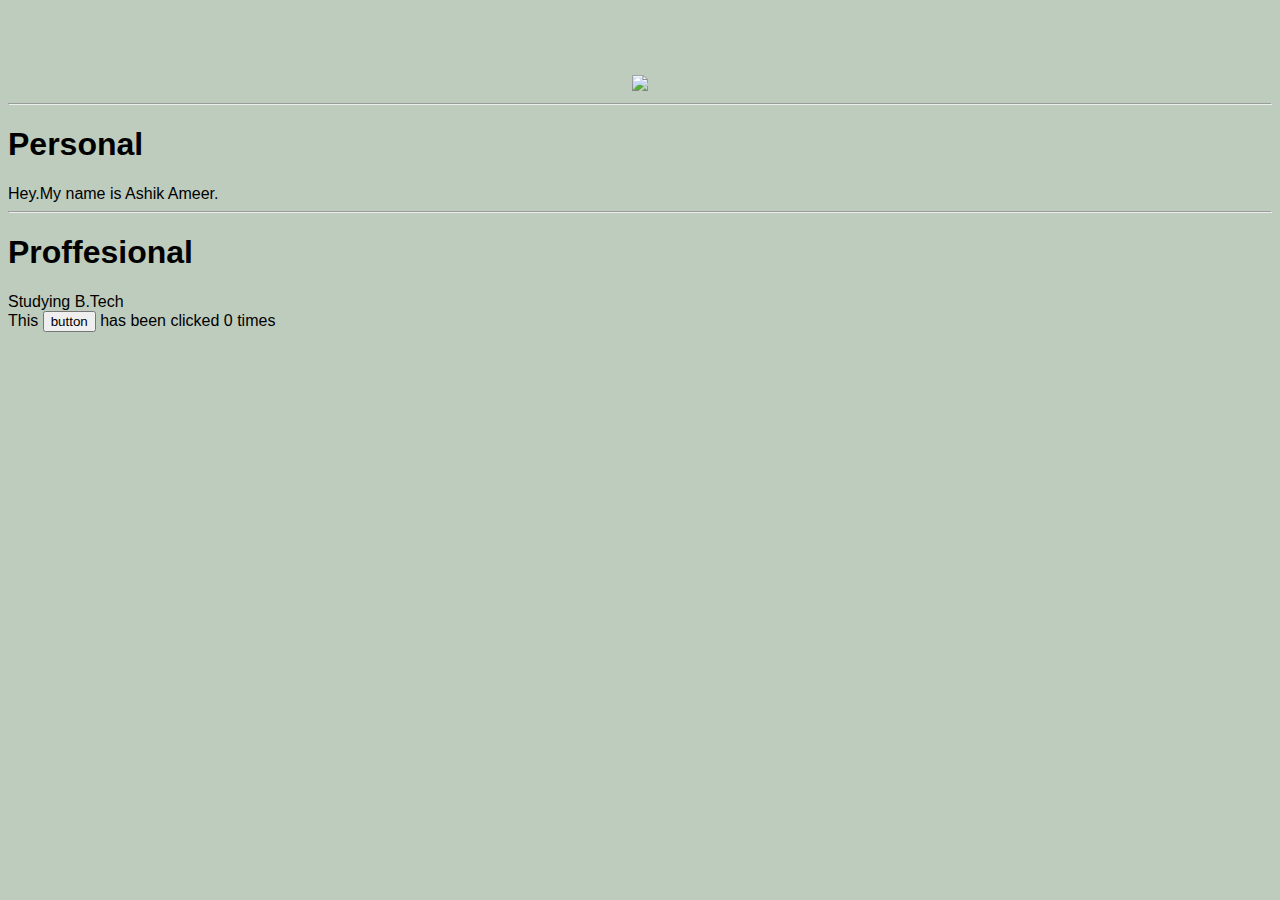
==== ui/index.html @ 47d94471 "[imad-console] Updates ui/index.html" ====
<!doctype html>
<html>
    <head>
        <link href="/ui/style.css" rel="stylesheet" />
    </head>
    <body>
        <div class="center">
            <img src="https://instagram.fblr4-1.fna.fbcdn.net/t51.2885-15/e35/14606957_612200108966425_2787318210418966528_n.jpg" id="madi" class="img-medium"/>
        </div>
        <hr>
        <div>
            <h1>
                Personal
            </h1>
            Hey.My name is Ashik Ameer.
            <hr>
        </div>
        <div>
            <h1>
                Proffesional
            </h1>
            Studying B.Tech
        </div>
        <div>
            This <button id="button">button</button> has been clicked <span id="span">0</span> times
        </div>
        <script type="text/javascript" src="/ui/main.js">
        </script>
    </body>
</html>
---- ui/style.css ----
body {
    font-family: sans-serif;
    background-color: #beccbe;
    margin-top: 75px;
}

.center {
    text-align: center;
}

.text-big {
    font-size: 300%;
}

.bold {
    font-weight: bold;
}

.img-medium {
    height: 200px;
}
.container{
            max-width: 800px;
            margin: 0 auto;
            color: gray;
            font-family:sans-serif;
}
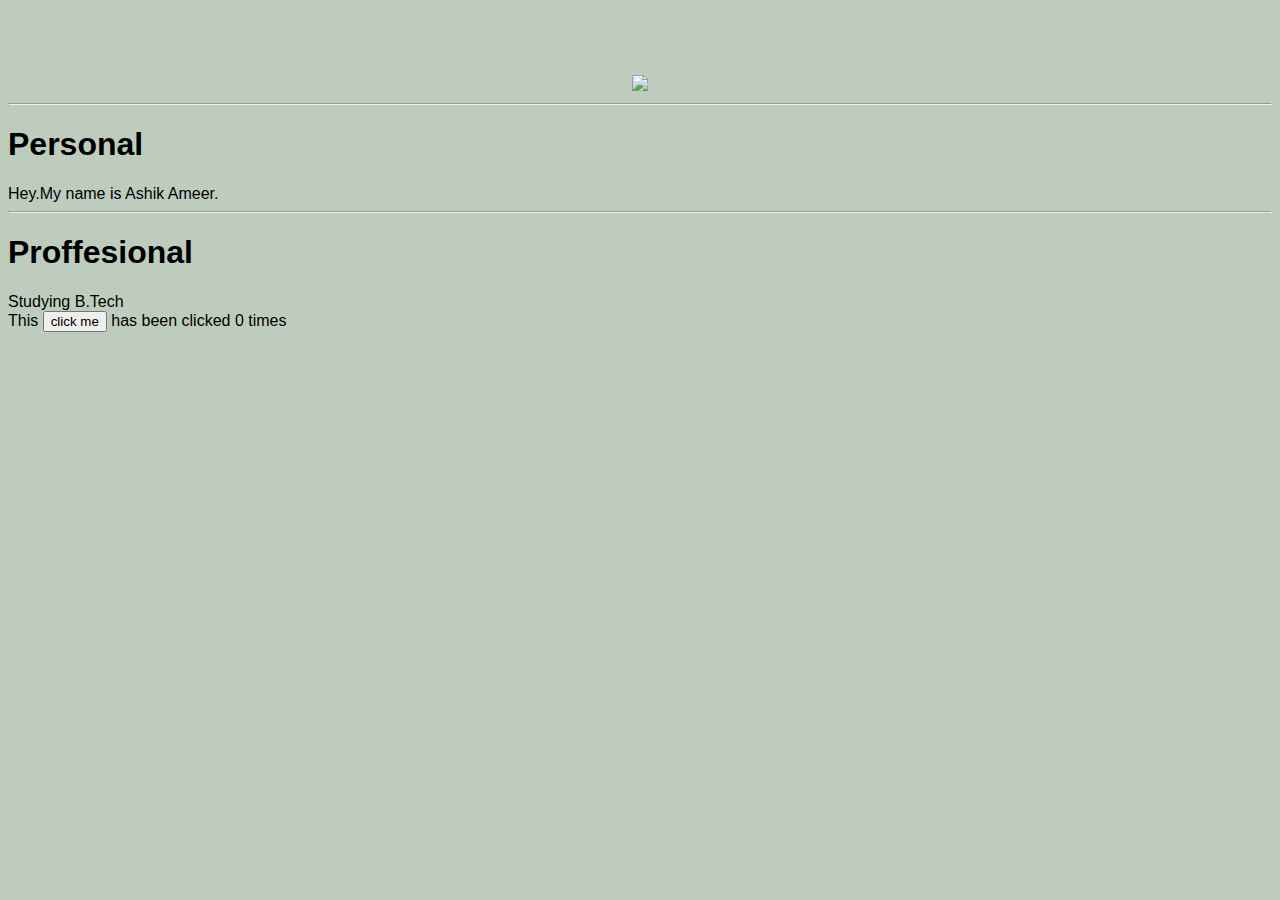
==== commit e487d1a5: "[imad-console] Updates ui/index.html" ====
--- a/ui/index.html
+++ b/ui/index.html
@@ -2,6 +2,8 @@
 <html>
     <head>
         <link href="/ui/style.css" rel="stylesheet" />
+        <script type="text/javascript" src="/ui/main.js">
+        </script>
     </head>
     <body>
         <div class="center">
@@ -22,9 +24,7 @@
             Studying B.Tech
         </div>
         <div>
-            This <button id="button">button</button> has been clicked <span id="span">0</span> times
+            This <button id="counter">click me</button> has been clicked <span id="count">0</span> times
         </div>
-        <script type="text/javascript" src="/ui/main.js">
-        </script>
     </body>
 </html>
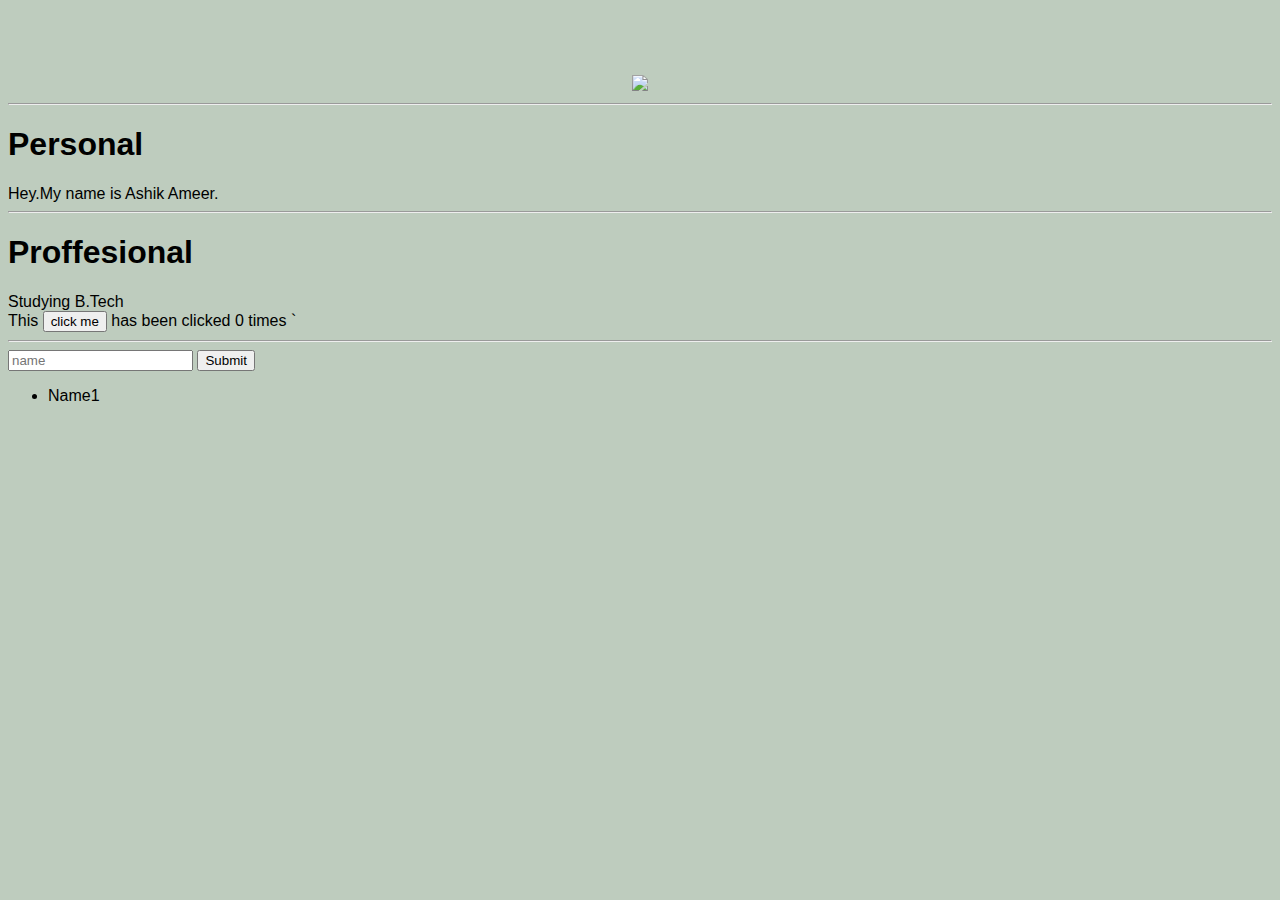
==== commit 8245b282: "[imad-console] Updates ui/index.html" ====
--- a/ui/index.html
+++ b/ui/index.html
@@ -2,8 +2,6 @@
 <html>
     <head>
         <link href="/ui/style.css" rel="stylesheet" />
-        <script type="text/javascript" src="/ui/main.js">
-        </script>
     </head>
     <body>
         <div class="center">
@@ -24,7 +22,15 @@
             Studying B.Tech
         </div>
         <div>
-            This <button id="counter">click me</button> has been clicked <span id="count">0</span> times
+            This <button id='counter'>click me</button> has been clicked <span id='count'>0</span> times
+        `   <hr>
+            <input type="text" id="name" placeholder="name">
+            <input type="submit" id="submit.btn" value="Submit">
+            <ul>
+                <li>Name1</li>
+            </ul>
         </div>
+         <script type="text/javascript" src="/ui/main.js">
+        </script>
     </body>
 </html>
